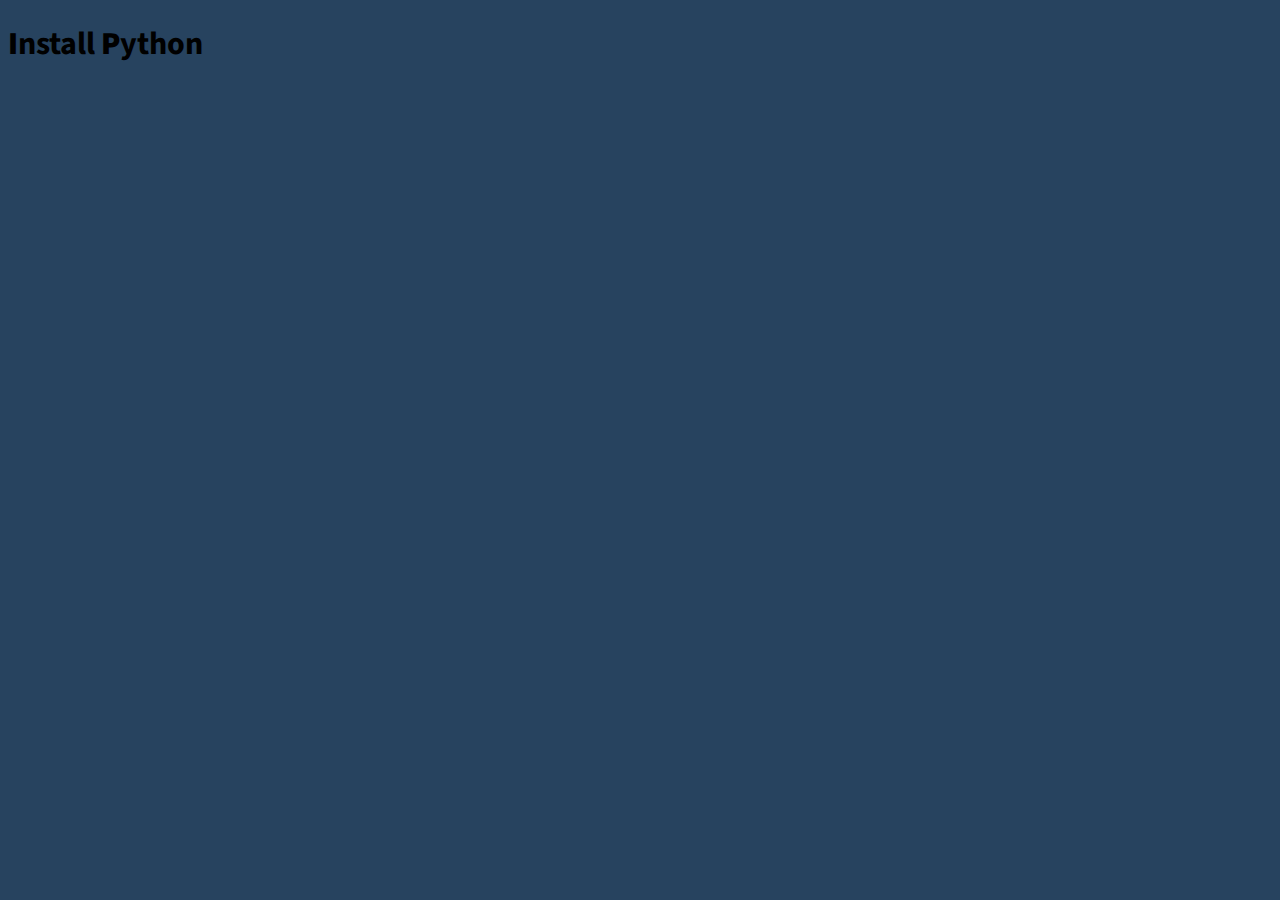
==== index.html @ b6ea23b4 "First site" ====
<!DOCTYPE html>
<html>
<head>
  <meta charset="utf-8">
  <meta name="keywords" content="python,python3,python2,python3.6,python3.5,python2.7,install python,how install python,install python3">
  <meta name="robots" content="all">
  <meta name="description" content="Python is the programming language every developer needs to know and has to have installed!">
  <title>Install Python!</title>
  <link href="https://fonts.googleapis.com/css?family=Source+Sans+Pro" rel="stylesheet" type="text/css">
  <link href="/assets/css/style.css" rel="stylesheet" type="text/css">
</head>
<body>
  <h1>
    <strong>I</strong>nstall <strong>P</strong>ython
  </h1>
</body>
</html>
---- assets/css/style.css ----
body {
  background-color: #27435F;
  font-family: "Source Sans Pro", "Arial", sans-serif;
}
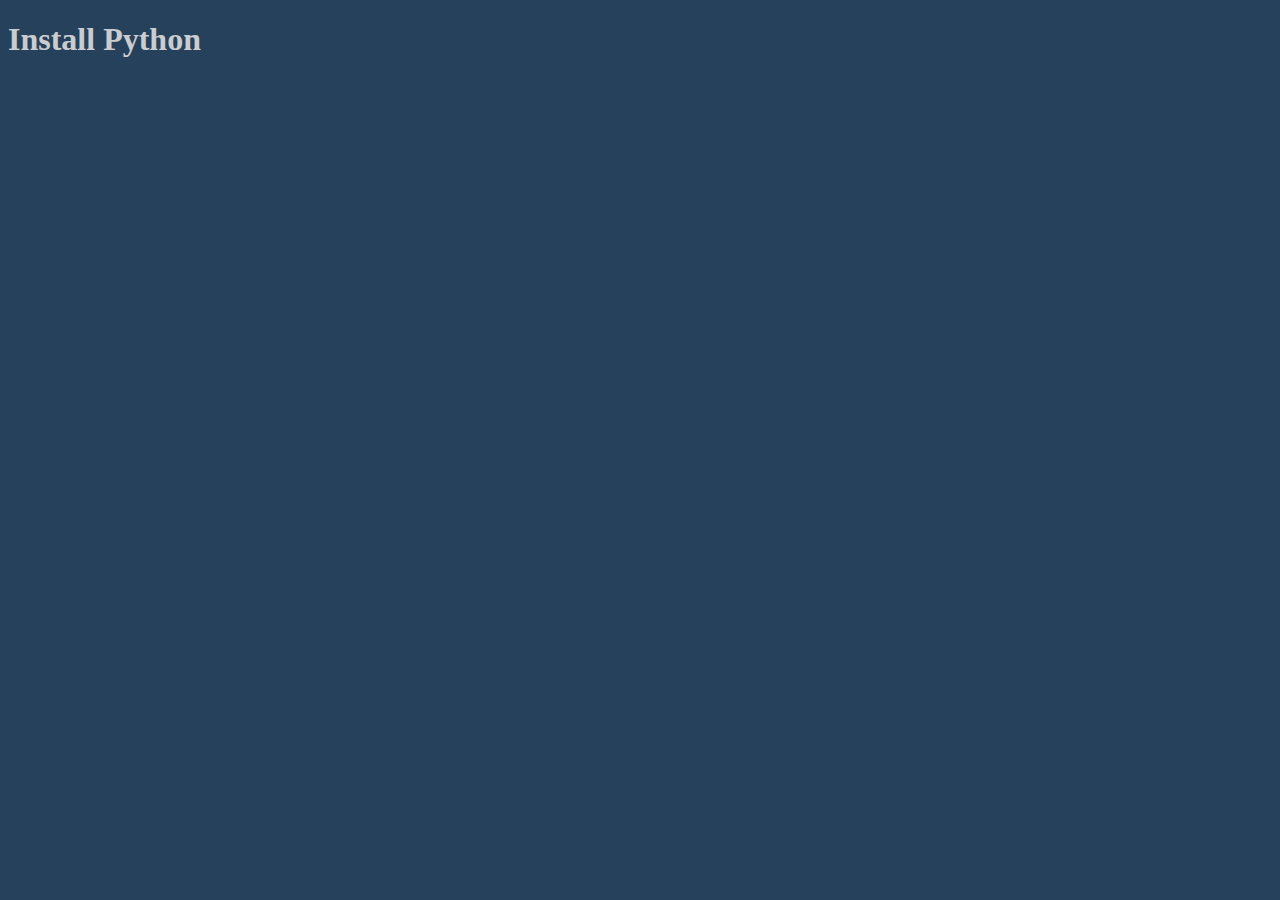
==== commit 855ac100: "Update site" ====
--- a/index.html
+++ b/index.html
@@ -7,7 +7,7 @@
   <meta name="description" content="Python is the programming language every developer needs to know and has to have installed!">
   <title>Install Python!</title>
   <link href="https://fonts.googleapis.com/css?family=Source+Sans+Pro" rel="stylesheet" type="text/css">
-  <link href="/assets/css/style.css" rel="stylesheet" type="text/css">
+  <link href="/assets/css/style.min.css" rel="stylesheet" type="text/css">
 </head>
 <body>
   <h1>
--- a/assets/css/style.min.css
+++ b/assets/css/style.min.css
@@ -0,0 +1 @@
+body{background-color:#26415C;color:#CACCCE}.white{background-color:#FCFCFC;color:#7D7D7D}.white h1,.white h2,.white h3,.white h4,.white h5,.white h6{color:#444}
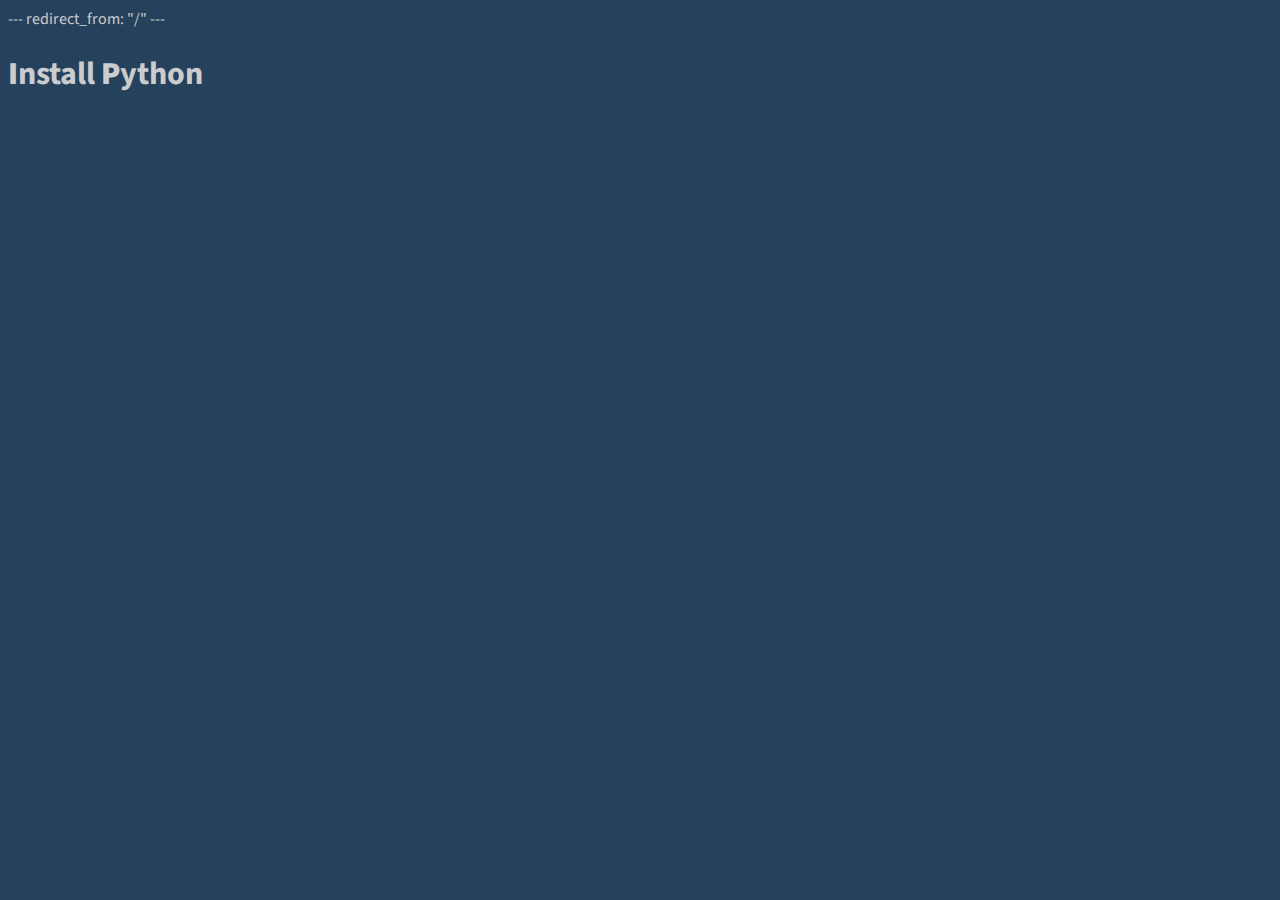
==== commit d6a0b578: "Update site" ====
--- a/index.html
+++ b/index.html
@@ -1,3 +1,6 @@
+---
+redirect_from: "/"
+---
 <!DOCTYPE html>
 <html>
 <head>
--- a/assets/css/style.min.css
+++ b/assets/css/style.min.css
@@ -1 +1 @@
-body{background-color:#26415C;color:#CACCCE}.white{background-color:#FCFCFC;color:#7D7D7D}.white h1,.white h2,.white h3,.white h4,.white h5,.white h6{color:#444}
+body{background-color:#26415C;color:#CACCCE;font-family:"Source Sans Pro","Arial",sans-serif}.white{background-color:#FCFCFC;color:#7D7D7D}.white h1,.white h2,.white h3,.white h4,.white h5,.white h6{color:#444}
